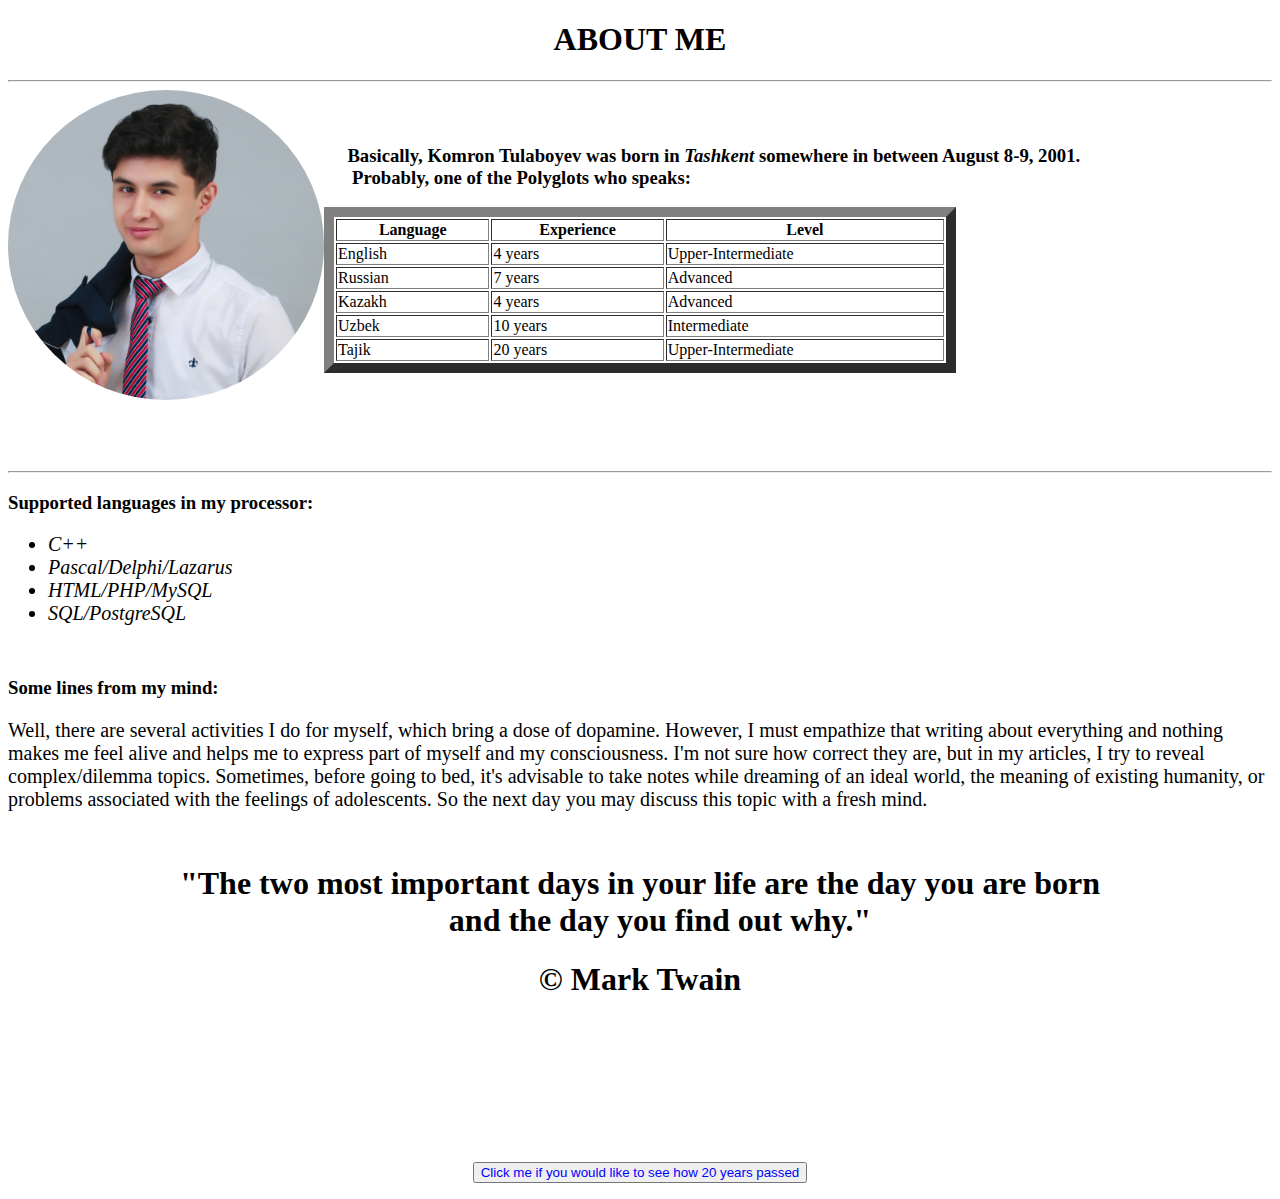
==== index.html @ 5d5e182d "Add files via upload" ====
<!DOCTYPE html>
<html lang="en" dir="ltr">

<head>
  <meta charset="utf-8">
  <title></title>
</head>

<body>
  <h1 style="text-align:center">ABOUT ME</h1>
  <hr>
  <a href="https://www.linkedin.com/in/komronis01/">
    <img align="left" style="border-radius: 50%; " src="sources/kkk1.png" width="25%" height="25%">
  </a><br><br>
  <h3>&nbsp;&nbsp;&nbsp;&nbsp;&nbsp;Basically, Komron Tulaboyev was born in <em>Tashkent</em> somewhere in between August 8-9, 2001. <br>&nbsp;&nbsp;&nbsp;&nbsp;&nbsp;&nbsp;Probably, one of the Polyglots who speaks:</h3>
  <table border="10 white" style="width:50%;padding:0px; ;">
    <tr style="text-align:center">
      <th>Language</th>
      <th>Experience</th>
      <th>Level</th>
    </tr>
    <tr>
      <td>English</td>
      <td>4 years</td>
      <td>Upper-Intermediate</td>
    </tr>
    <tr>
      <td>Russian</td>
      <td>7 years</td>
      <td>Advanced</td>
    </tr>
    <tr>
      <td>Kazakh</td>
      <td>4 years</td>
      <td>Advanced</td>
    </tr>
    <tr>
      <td>Uzbek</td>
      <td>10 years</td>
      <td>Intermediate</td>
    </tr>
    <tr>
      <td>Tajik</td>
      <td>20 years</td>
      <td>Upper-Intermediate</td>
    </tr>
  </table><br><br><br><br>
  <br>
  <hr>
  <h3>Supported languages in my processor:</h3>
  <ul style="padding: 2;">
    <li style="font-size:15pt;font-style: italic">C++</li>
    <li style="font-size:15pt;font-style: italic">Pascal/Delphi/Lazarus</li>
    <li style="font-size:15pt;font-style: italic">HTML/PHP/MySQL</li>
    <li style="font-size:15pt;font-style: italic">SQL/PostgreSQL</li>
  </ul>
  <br>
  <h3>Some lines from my mind:</h3>
  <p style="text-align:left; font-size:20px;" >Well, there are several activities I do for myself, which bring a dose of dopamine. However, I must empathize that writing about everything and nothing makes me feel alive and helps me to express part of myself and my consciousness. I'm not sure
    how correct they are, but in my articles, I try to reveal complex/dilemma topics. Sometimes, before going to bed, it's advisable to take notes while dreaming of an ideal world, the meaning of existing humanity, or problems associated with the
    feelings of adolescents. So the next day you may discuss this topic with a fresh mind.</p>
  <br>
  <p style="text-align:center;"> <strong style="font-size:32px; text-align:right; ">"The two most important days in your life are the day you are born
      <br>&nbsp;&nbsp; &nbsp; and the day you find out why." </strong>
  <h1 style="text-align: center;">© Mark Twain</h1>
  </p>
  <marquee id="demo1" direction="right" style="font-size:80pt; color:white;" behavior="slide" scrollamount="0">
    ---
  </marquee>
  <p style="text-align: center;"><button id="demo" onclick="myFunction()" style="color:blue; ">Click me if you would like to see how 20 years passed</button></p>
  <script>
    function myFunction() {
      if (document.getElementById("demo").innerText == "Have you seen that?") {
        document.getElementById("demo").innerText = "Me neither :(";
        exit;
      }
      if  (document.getElementById("demo").innerText == "Me neither :("){
         window.location.reload();

      }
      document.getElementById("demo1").stop();
      document.getElementById("demo1").style.color = "blue";
      document.getElementById("demo1").scrollAmount = "150";
      document.getElementById("demo1").start();
      setTimeout(function() {
        document.getElementById("demo1").style.color = "white";
        document.getElementById("demo").innerText = "Have you seen that?";
        document.getElementById("demo1").direction = "left";

      }, 900);

    }
  </script>

</body>

</html>
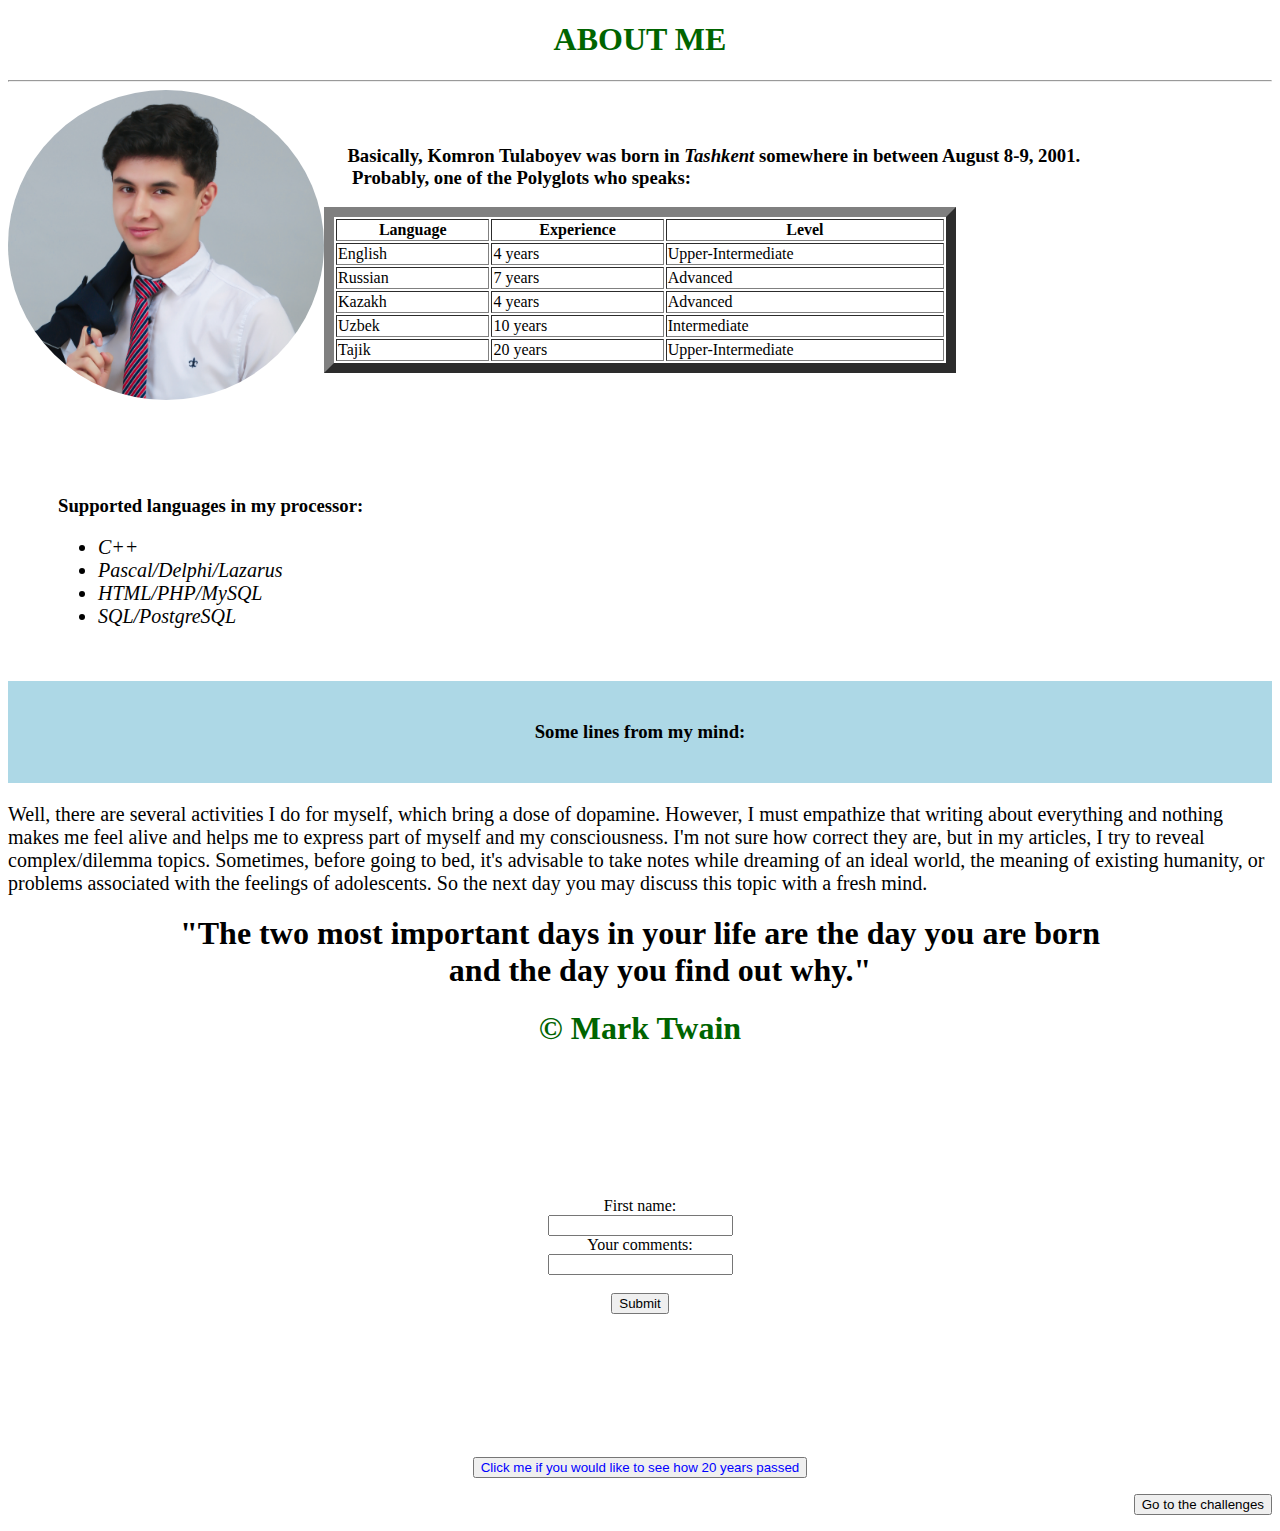
==== commit 471e0a50: "Add files via upload" ====
--- a/index.html
+++ b/index.html
@@ -1,13 +1,16 @@
 <!DOCTYPE html>
 <html lang="en" dir="ltr">
+<head>
+  <link rel="stylesheet" href="mystyle.css">
 
-<head>
   <meta charset="utf-8">
-  <title></title>
+  <title>My PERSONAL WEBSITE</title>
+  <link rel="shortcut icon" type="image/jpg" href="favicon.ico"/>
+
 </head>
 
 <body>
-  <h1 style="text-align:center">ABOUT ME</h1>
+  <h1>ABOUT ME</h1>
   <hr>
   <a href="https://www.linkedin.com/in/komronis01/">
     <img align="left" style="border-radius: 50%; " src="sources/kkk1.png" width="25%" height="25%">
@@ -45,8 +48,8 @@
       <td>Upper-Intermediate</td>
     </tr>
   </table><br><br><br><br>
-  <br>
-  <hr>
+
+  <div class="sup_lang">
   <h3>Supported languages in my processor:</h3>
   <ul style="padding: 2;">
     <li style="font-size:15pt;font-style: italic">C++</li>
@@ -54,16 +57,26 @@
     <li style="font-size:15pt;font-style: italic">HTML/PHP/MySQL</li>
     <li style="font-size:15pt;font-style: italic">SQL/PostgreSQL</li>
   </ul>
+</div>
   <br>
-  <h3>Some lines from my mind:</h3>
+  <h3 id="lines">Some lines from my mind:</h3>
+  <span>
   <p style="text-align:left; font-size:20px;" >Well, there are several activities I do for myself, which bring a dose of dopamine. However, I must empathize that writing about everything and nothing makes me feel alive and helps me to express part of myself and my consciousness. I'm not sure
     how correct they are, but in my articles, I try to reveal complex/dilemma topics. Sometimes, before going to bed, it's advisable to take notes while dreaming of an ideal world, the meaning of existing humanity, or problems associated with the
     feelings of adolescents. So the next day you may discuss this topic with a fresh mind.</p>
-  <br>
+  </span>
+
   <p style="text-align:center;"> <strong style="font-size:32px; text-align:right; ">"The two most important days in your life are the day you are born
       <br>&nbsp;&nbsp; &nbsp; and the day you find out why." </strong>
   <h1 style="text-align: center;">© Mark Twain</h1>
   </p>
+  <form class="form">
+    <label for="fname">First name:</label><br>
+    <input type="text" id="fname" name="fname"><br>
+    <label for="comments">Your comments:</label><br>
+    <input type="comments" id="comments" name="comments"><br><br>
+    <button id="submit">Submit</button>
+  </form>
   <marquee id="demo1" direction="right" style="font-size:80pt; color:white;" behavior="slide" scrollamount="0">
     ---
   </marquee>
@@ -88,10 +101,13 @@
         document.getElementById("demo1").direction = "left";
 
       }, 900);
-
     }
   </script>
-
+<p  style="text-align: right;">
+  <a href="chall.html">
+  <button>Go to the challenges</button>
+</a>
+</p>
 </body>
 
 </html>
--- a/mystyle.css
+++ b/mystyle.css
@@ -0,0 +1,59 @@
+body {
+  background-color: white;
+}
+img {
+  float:left;
+  clear: none;
+}
+h1 {
+  color: darkgreen;
+  text-align:center;
+}
+.sup_lang{
+margin-top: 50px;
+margin-left: 50px;
+}
+#lines {
+  background-color: lightblue;
+  color: black;
+  padding: 40px;
+  text-align: center;
+}
+form{
+  margin-top: 150px;
+  text-align: center;
+}
+
+
+.divka1 {
+    display: flex;
+    flex-direction: row;
+}
+
+.divka1 > .a {order: 3; } /* Will be displayed third  */
+.divka1 > .b {order: 1; } /* Will be displayed second */
+.divka1 > .c {order: 2; } /* Will be displayed first  */
+
+.a{
+  height: 200px;
+  width: 200px;
+  background-color:red;
+}
+.b{
+  height: 200px;
+  width: 200px;
+  background-color:blue;
+}
+.c{
+  height: 200px;
+  width: 200px;
+  background-color:green;
+}
+#divka2{
+  height: 200px;
+  width: 200px;
+  position: absolute;
+}
+#lol{
+  color: black;
+}
